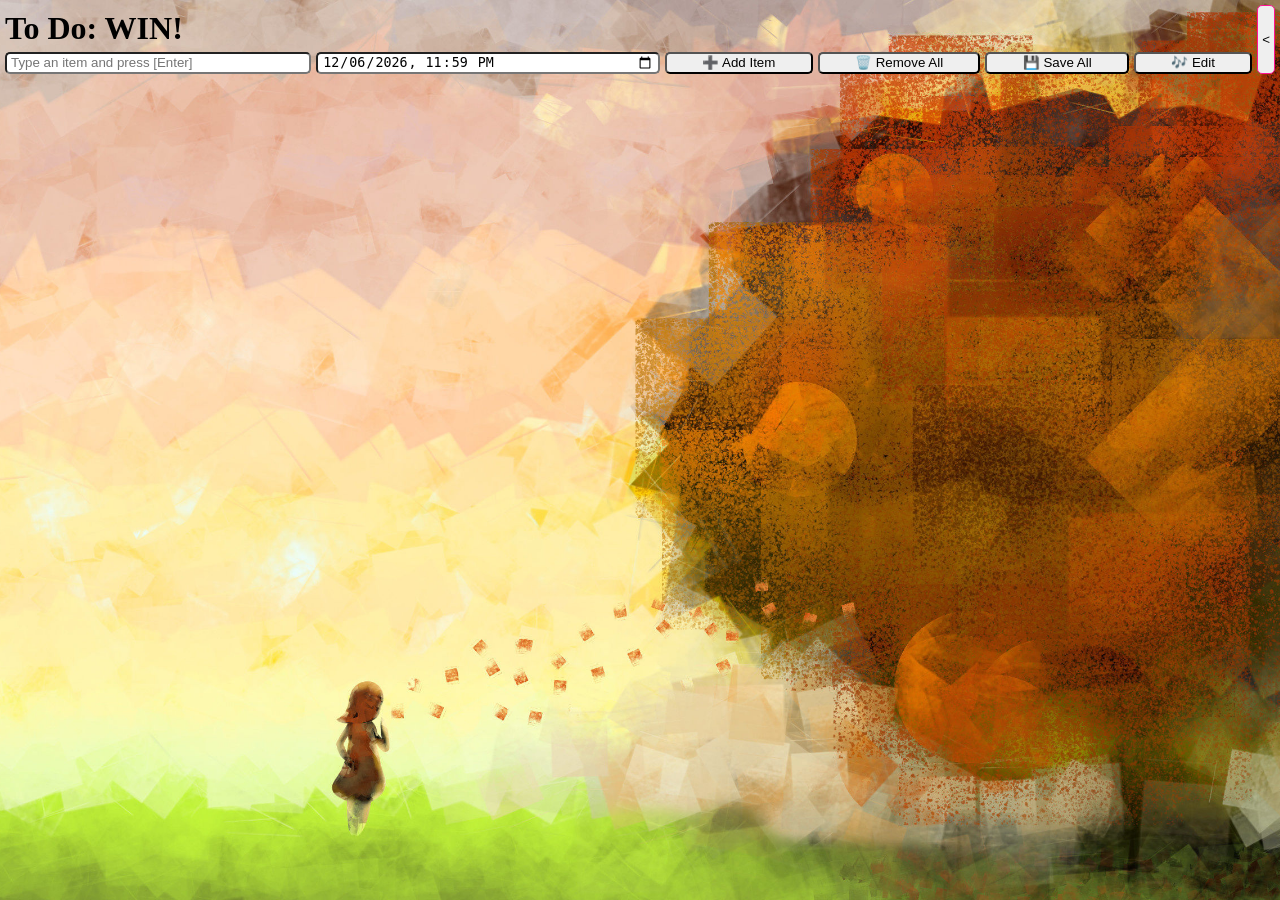
==== ToDoList.html @ baf98fbb "Make colors based on class" ====
<!doctype html>
<html lang="en-US">
    <head>
        <meta name="viewport" content="width=device-width">
        <style>
            .pink {
                border: 1px solid deeppink;
                border-radius: 5px;
            }
            body {
                background-image: url("assets/2560x1600.jpg");
                background-size:cover;
                background-position: center;
                margin: 0;
                padding: 0;
                height: 100vh;
                display: flex;
                flex-direction: column;
                min-width: 407px;
            }
            header {
                flex: 0 0 auto;
                margin: 5px;
                display: flex;
                gap: 5px;
            }
            h1 {
                margin: 5px 0px;
                width: 100%;
            }
            input {
                padding: 0px 4px 1px 4px;
                border-width: 2px;
                border-radius: 5px;
            }
            #mainHeader {
                flex: 1 1;
            }
            .level1 {
                display: flex;
                flex-wrap: wrap;
                gap: 5px;
            }
            .level2 {
                flex: 1 1 auto;
                display: flex;
                gap: 5px;
                flex-wrap: wrap;
            }
            .level2 * {
                flex: 1 1 auto;
            }
            #editURL {
                display: none;
                flex: 1 1 100%;
            }
            #besideHeader {
                flex: 0 1 auto;
                display: flex;
                gap: 5px;
            }
            #besideHeaderContent {
                display: none;
                flex-wrap: wrap;
                align-items: center;
                gap: 5px;
            }
            .counter {
                flex: 1 1 auto;
                background-color: #FFFFFF88;
                border-radius: 5px;
                padding: 5px;
                display: flex;
                flex-direction: column;
            }
            #counterTitle1,#counterTitle2,#counterTitle3 {
                line-height: 1.1;
            }
            #counterDay1,#counterDay2,#counterDay3 {
                font-size: 1.5em;
                margin: 0px;
                text-align: right;
                line-height: 1.1;
            }
            .counterHHMM {
                font-size: 0.75em;
            }
            section {
                flex-grow: 1; /* Allow the content section to expand to fill remaining space */
                overflow-y: auto;
                margin: 5px;
            }
            .listItem {
                padding: 10px;
                margin: 5px 0px;
                background-color: #FFFFFF88;
                border-radius: 5px;
                display: flex;
                gap: 0px 5px; /* Spacing between elements */
                flex-wrap: wrap;
                align-items: baseline;
            }
            .listText {
                flex: 1 1; /* 1 1 fills the available space */
            }
            .actualText {
                padding: 5px;
                word-break: break-word;
                font: 1em "Liberation Serif", serif;
            }
            .listDate {
                flex: 0 0 auto;
                text-align: right;
            }
            .sublistItem {
                padding: 10px;
                margin: 4px 24px 4px 15px;
                width: 100%;
                background-color: #FFFFFF88;
                border-radius: 5px;
                display: flex;
                gap: 5px; /* Spacing between elements */
                align-items: baseline;
            }
            iframe {
                flex: 0 0 auto;
                min-width: 325px;
                margin: 5px
            }
            .overdue {
                background-color: #F00;
                color: white;
            }
            .listItem.done {
                background-color: #0F88;
                color: green;
            }
            .sublistItem.done {
                background-color: #0000;
                color: #0008;
            }
        </style>
        <title>To Do: WIN!</title>
    </head>
    <body>
        <!-- title at the top is editable because of the "span contenteditable" -->
        <header>
            <div id="mainHeader">
                <h1><span contenteditable>To Do: WIN!</span></h1>
                <!-- textbox for adding items to list  -->
                <div class="level1">
                    <div class="level2">
                        <input type="text" id="listInput" placeholder="Type an item and press [Enter]">
                        <input type="datetime-local" id="listDate">
                    </div>
                    <div class="level2">
                        <!-- creating button for adding an item to the list  -->
                        <input type="button" id="addItem" value="➕ Add Item" onclick="addItemToList()">
                        <!-- remove all button to be there event listener is onclick  -->
                        <input type="button" id="removeAll" value="🗑️ Remove All" onclick="itemRemoveAll()">
                        <input type="button" id="saveAll" value="💾 Save All" onclick="refreshLocalStorage()">
                        <input type="button" id="openEditor" value="🎶 Edit" onclick="openEditor()">
                    </div>
                    <input type="text" id="editURL" placeholder="Copy/paste the embed URL after 'src=' in the source, then click edit." onfocusout="editURL()">
                </div>

            </div>
            <div id="besideHeader">
                <input type="button" class="pink" value="<" onclick="openBesideHeader()">
                <div id="besideHeaderContent">
                    <div class="counter pink">
                        <div contenteditable id="counterTitle1" onfocusout="editCounter(1)">Days since</div>
                        <input type="date" id="counterDate1" onchange="editCounter(1)">
                        <p id="counterDay1">0 <span class="counterHHMM">00:00</span></p>
                    </div>
                    <div class="counter pink">
                        <div contenteditable id="counterTitle2" onfocusout="editCounter(2)">Days since</div>
                        <input type="date" id="counterDate2" onchange="editCounter(2)">
                        <p id="counterDay2">0 <span class="counterHHMM">00:00</span></p>
                    </div>
                    <div class="counter pink">
                        <div contenteditable id="counterTitle3" onfocusout="editCounter(3)">Days since</div>
                        <input type="date" id="counterDate3" onchange="editCounter(3)">
                        <p id="counterDay3">0 <span class="counterHHMM">00:00</span></p>
                    </div>
                </div>
            </div>
        </header>
        <!-- section for list items so that it is easier to handle  -->
        <section id="listArea"></section>
        <iframe id="player" src="https://open.spotify.com/embed/playlist/37i9dQZF1DWUZMtnnlvJ9p?utm_source=generator" height="152" frameBorder="0" allowfullscreen="" allow="autoplay; clipboard-write; encrypted-media; fullscreen; picture-in-picture" loading="lazy"></iframe>
        <script src="scripts/ToDoList.js"></script>
    </body>
</html>
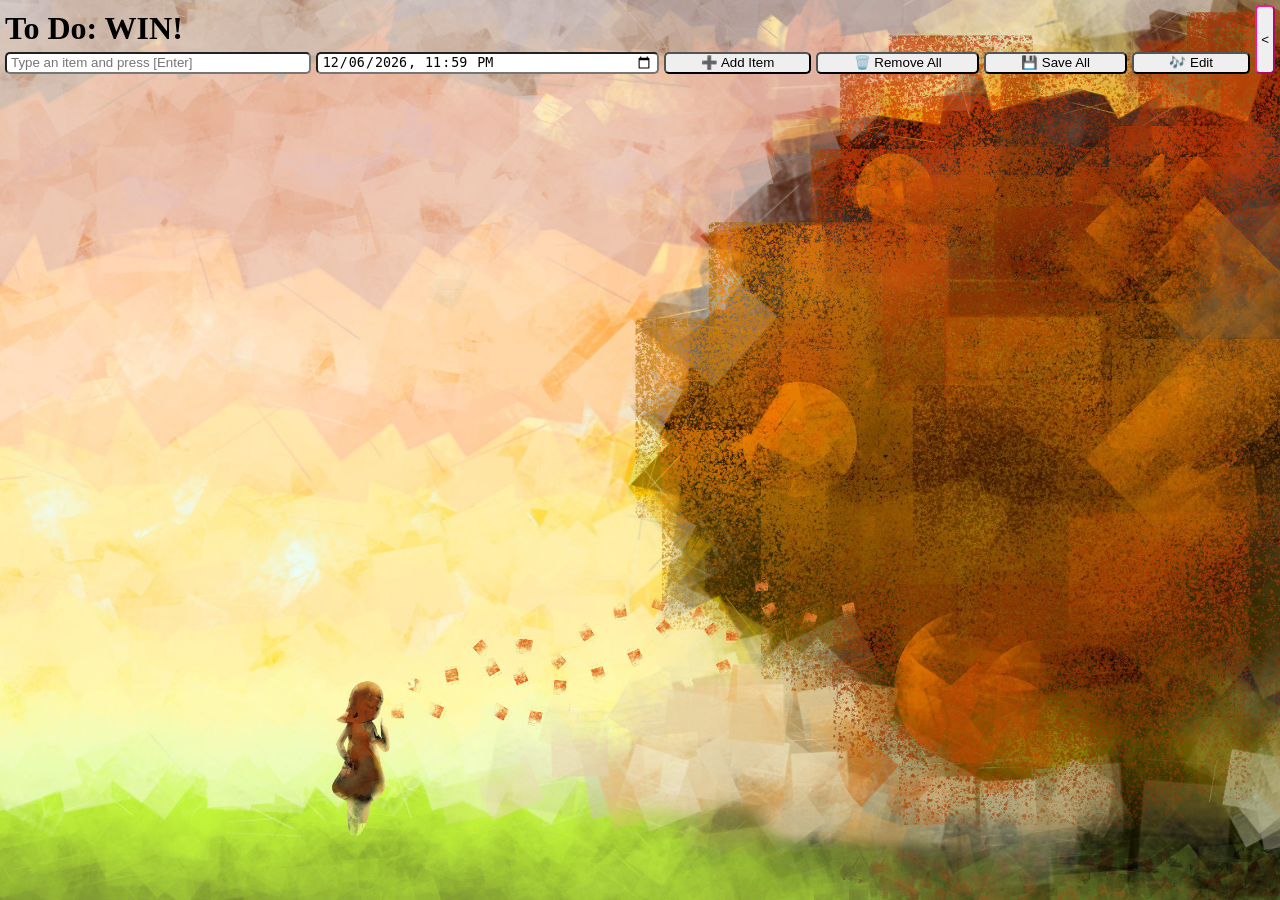
==== commit 635de91b: "Update ToDoList.html" ====
--- a/ToDoList.html
+++ b/ToDoList.html
@@ -4,7 +4,7 @@
         <meta name="viewport" content="width=device-width">
         <style>
             .pink {
-                border: 1px solid deeppink;
+                border: 2px outset deeppink;
                 border-radius: 5px;
             }
             body {
@@ -99,6 +99,18 @@
                 gap: 0px 5px; /* Spacing between elements */
                 flex-wrap: wrap;
                 align-items: baseline;
+                transition: all 0.3s ease;
+            }
+            .listToggle {
+                transition: all 0.3s ease;
+                width:max-content;
+            }
+            .listItem:not(:has(.sublistItem)) .listToggle{
+                opacity: 0.2;
+                z-index: -1;
+            }
+            .listItem.closed .listToggle{
+                transform: rotate(90deg);
             }
             .listText {
                 flex: 1 1; /* 1 1 fills the available space */
@@ -112,15 +124,73 @@
                 flex: 0 0 auto;
                 text-align: right;
             }
+            .listRepeat{
+            }
+            .switch {
+                position: relative;
+                display: inline-block;
+                width: 14px;
+                height: 24px;
+            }
+            .switch input {
+                opacity: 0;
+                width: 0;
+                height: 0;
+            }
+            .slider {
+                position: absolute;
+                cursor: pointer;
+                top: 0;
+                left: 0;
+                right: 0;
+                bottom: 0;
+                background-color: #ccc;
+                transition: .4s;
+                height: 100%;
+                border-radius: 3px;
+            }
+            .slider:before {
+                position: absolute;
+                content: "1";
+                height: 10px;
+                width: 8px;
+                left: 1px;
+                bottom: 1px;
+                background-color: white;
+                transition: .4s;
+                display: flex;
+                justify-content: center;
+                align-items: center;
+                font-size: 9px;
+                line-height: 10px;
+                border-radius: 2px;
+                border: 2px outset;
+                color: black;
+            }
+            /*input:checked + .slider {
+                background-color: yellow;
+            }*/
+            input:checked + .slider:before {
+                content: "🗘";
+                transform: translateY(-8px);
+            }
             .sublistItem {
                 padding: 10px;
-                margin: 4px 24px 4px 15px;
+                margin: 4px 24px 4px 18px;
                 width: 100%;
                 background-color: #FFFFFF88;
                 border-radius: 5px;
                 display: flex;
                 gap: 5px; /* Spacing between elements */
                 align-items: baseline;
+                transition: all 0.3s ease;
+            }
+            .listItem.closed .sublistItem {
+                opacity: 0;
+                height: 0px;
+                margin: 0px 24px 0px 18px;
+                padding: 0px 10px;
+                z-index: -1;
             }
             iframe {
                 flex: 0 0 auto;
@@ -138,6 +208,8 @@
             .sublistItem.done {
                 background-color: #0000;
                 color: #0008;
+                padding: 0px 10px;
+                margin: 0px 24px 0px 18px;
             }
         </style>
         <title>To Do: WIN!</title>
@@ -163,7 +235,6 @@
                     </div>
                     <input type="text" id="editURL" placeholder="Copy/paste the embed URL after 'src=' in the source, then click edit." onfocusout="editURL()">
                 </div>
-
             </div>
             <div id="besideHeader">
                 <input type="button" class="pink" value="<" onclick="openBesideHeader()">
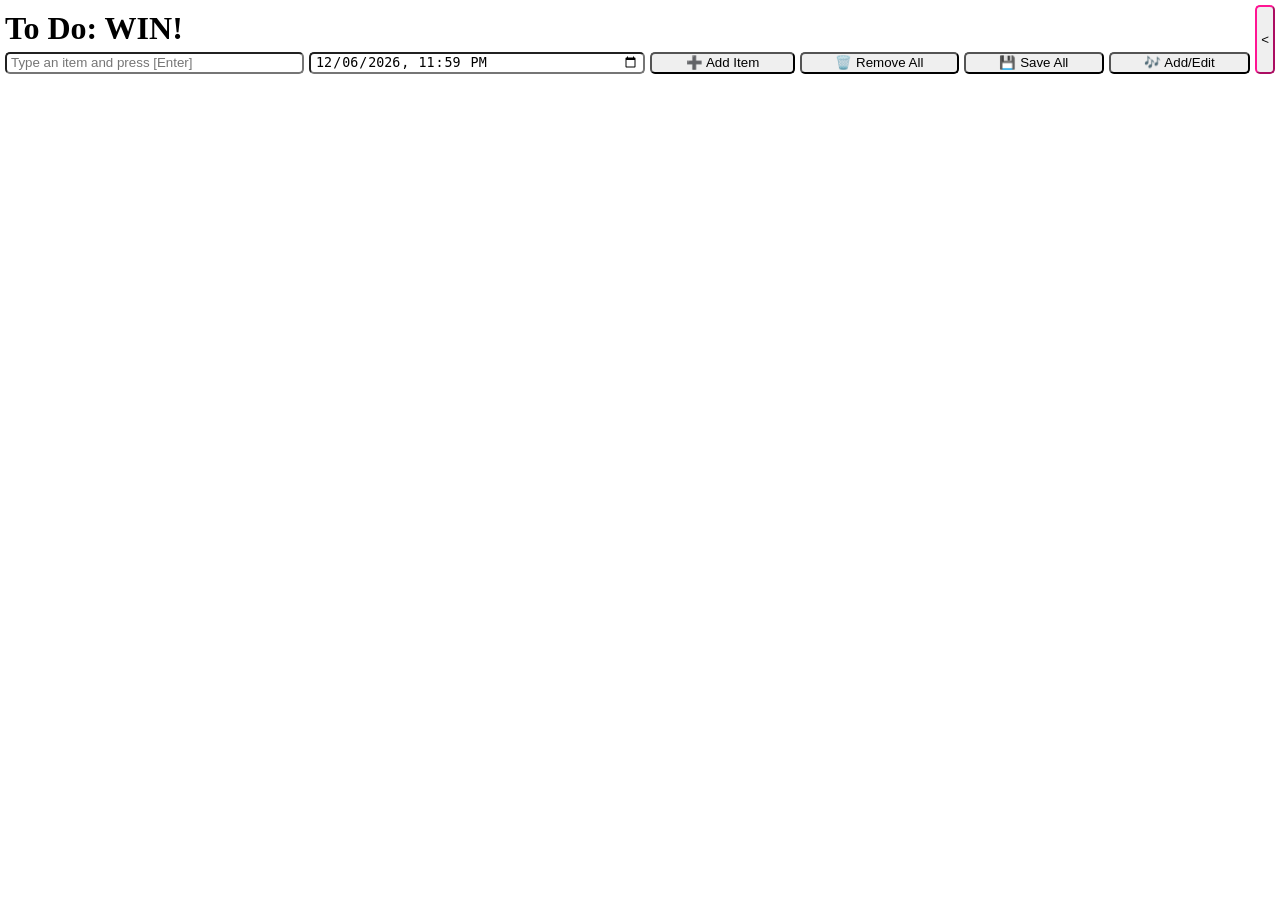
==== commit bc142060: "Separate css" ====
--- a/ToDoList.html
+++ b/ToDoList.html
@@ -2,216 +2,7 @@
 <html lang="en-US">
     <head>
         <meta name="viewport" content="width=device-width">
-        <style>
-            .pink {
-                border: 2px outset deeppink;
-                border-radius: 5px;
-            }
-            body {
-                background-image: url("assets/2560x1600.jpg");
-                background-size:cover;
-                background-position: center;
-                margin: 0;
-                padding: 0;
-                height: 100vh;
-                display: flex;
-                flex-direction: column;
-                min-width: 407px;
-            }
-            header {
-                flex: 0 0 auto;
-                margin: 5px;
-                display: flex;
-                gap: 5px;
-            }
-            h1 {
-                margin: 5px 0px;
-                width: 100%;
-            }
-            input {
-                padding: 0px 4px 1px 4px;
-                border-width: 2px;
-                border-radius: 5px;
-            }
-            #mainHeader {
-                flex: 1 1;
-            }
-            .level1 {
-                display: flex;
-                flex-wrap: wrap;
-                gap: 5px;
-            }
-            .level2 {
-                flex: 1 1 auto;
-                display: flex;
-                gap: 5px;
-                flex-wrap: wrap;
-            }
-            .level2 * {
-                flex: 1 1 auto;
-            }
-            #editURL {
-                display: none;
-                flex: 1 1 100%;
-            }
-            #besideHeader {
-                flex: 0 1 auto;
-                display: flex;
-                gap: 5px;
-            }
-            #besideHeaderContent {
-                display: none;
-                flex-wrap: wrap;
-                align-items: center;
-                gap: 5px;
-            }
-            .counter {
-                flex: 1 1 auto;
-                background-color: #FFFFFF88;
-                border-radius: 5px;
-                padding: 5px;
-                display: flex;
-                flex-direction: column;
-            }
-            #counterTitle1,#counterTitle2,#counterTitle3 {
-                line-height: 1.1;
-            }
-            #counterDay1,#counterDay2,#counterDay3 {
-                font-size: 1.5em;
-                margin: 0px;
-                text-align: right;
-                line-height: 1.1;
-            }
-            .counterHHMM {
-                font-size: 0.75em;
-            }
-            section {
-                flex-grow: 1; /* Allow the content section to expand to fill remaining space */
-                overflow-y: auto;
-                margin: 5px;
-            }
-            .listItem {
-                padding: 10px;
-                margin: 5px 0px;
-                background-color: #FFFFFF88;
-                border-radius: 5px;
-                display: flex;
-                gap: 0px 5px; /* Spacing between elements */
-                flex-wrap: wrap;
-                align-items: baseline;
-                transition: all 0.3s ease;
-            }
-            .listToggle {
-                transition: all 0.3s ease;
-                width:max-content;
-            }
-            .listItem:not(:has(.sublistItem)) .listToggle{
-                opacity: 0.2;
-                z-index: -1;
-            }
-            .listItem.closed .listToggle{
-                transform: rotate(90deg);
-            }
-            .listText {
-                flex: 1 1; /* 1 1 fills the available space */
-            }
-            .actualText {
-                padding: 5px;
-                word-break: break-word;
-                font: 1em "Liberation Serif", serif;
-            }
-            .listDate {
-                flex: 0 0 auto;
-                text-align: right;
-            }
-            .listRepeat{
-            }
-            .switch {
-                position: relative;
-                display: inline-block;
-                width: 14px;
-                height: 24px;
-            }
-            .switch input {
-                opacity: 0;
-                width: 0;
-                height: 0;
-            }
-            .slider {
-                position: absolute;
-                cursor: pointer;
-                top: 0;
-                left: 0;
-                right: 0;
-                bottom: 0;
-                background-color: #ccc;
-                transition: .4s;
-                height: 100%;
-                border-radius: 3px;
-            }
-            .slider:before {
-                position: absolute;
-                content: "1";
-                height: 10px;
-                width: 8px;
-                left: 1px;
-                bottom: 1px;
-                background-color: white;
-                transition: .4s;
-                display: flex;
-                justify-content: center;
-                align-items: center;
-                font-size: 9px;
-                line-height: 10px;
-                border-radius: 2px;
-                border: 2px outset;
-                color: black;
-            }
-            /*input:checked + .slider {
-                background-color: yellow;
-            }*/
-            input:checked + .slider:before {
-                content: "🗘";
-                transform: translateY(-8px);
-            }
-            .sublistItem {
-                padding: 10px;
-                margin: 4px 24px 4px 18px;
-                width: 100%;
-                background-color: #FFFFFF88;
-                border-radius: 5px;
-                display: flex;
-                gap: 5px; /* Spacing between elements */
-                align-items: baseline;
-                transition: all 0.3s ease;
-            }
-            .listItem.closed .sublistItem {
-                opacity: 0;
-                height: 0px;
-                margin: 0px 24px 0px 18px;
-                padding: 0px 10px;
-                z-index: -1;
-            }
-            iframe {
-                flex: 0 0 auto;
-                min-width: 325px;
-                margin: 5px
-            }
-            .overdue {
-                background-color: #F00;
-                color: white;
-            }
-            .listItem.done {
-                background-color: #0F88;
-                color: green;
-            }
-            .sublistItem.done {
-                background-color: #0000;
-                color: #0008;
-                padding: 0px 10px;
-                margin: 0px 24px 0px 18px;
-            }
-        </style>
+        <link href="styles/ToDoList.css" rel="stylesheet">
         <title>To Do: WIN!</title>
     </head>
     <body>
@@ -231,9 +22,9 @@
                         <!-- remove all button to be there event listener is onclick  -->
                         <input type="button" id="removeAll" value="🗑️ Remove All" onclick="itemRemoveAll()">
                         <input type="button" id="saveAll" value="💾 Save All" onclick="refreshLocalStorage()">
-                        <input type="button" id="openEditor" value="🎶 Edit" onclick="openEditor()">
+                        <input type="button" id="openEditor" value="🎶 Add/Edit" onclick="openEditor()">
                     </div>
-                    <input type="text" id="editURL" placeholder="Copy/paste the embed URL after 'src=' in the source, then click edit." onfocusout="editURL()">
+                    <input type="text" id="editURL" placeholder="Copy/paste the embed URL after 'src=' in the source, then click Add/Edit." onfocusout="editURL()">
                 </div>
             </div>
             <div id="besideHeader">
@@ -259,7 +50,7 @@
         </header>
         <!-- section for list items so that it is easier to handle  -->
         <section id="listArea"></section>
-        <iframe id="player" src="https://open.spotify.com/embed/playlist/37i9dQZF1DWUZMtnnlvJ9p?utm_source=generator" height="152" frameBorder="0" allowfullscreen="" allow="autoplay; clipboard-write; encrypted-media; fullscreen; picture-in-picture" loading="lazy"></iframe>
+        <iframe id="player" src="about:blank" height="0" frameBorder="0" allowfullscreen="" allow="autoplay; clipboard-write; encrypted-media; fullscreen; picture-in-picture" loading="lazy"></iframe>
         <script src="scripts/ToDoList.js"></script>
     </body>
 </html>
--- a/styles/ToDoList.css
+++ b/styles/ToDoList.css
@@ -0,0 +1,234 @@
+.pink {
+    border: 2px outset deeppink;
+    border-radius: 5px;
+}
+body {
+    /* background-image: url("assets/2560x1600.jpg"); */
+    background-size:cover;
+    background-position: center;
+    margin: 0;
+    padding: 0;
+    height: 100vh;
+    display: flex;
+    flex-direction: column;
+    min-width: 407px;
+}
+header {
+    flex: 0 0 auto;
+    margin: 5px;
+    display: flex;
+    gap: 5px;
+}
+h1 {
+    margin: 5px 0px;
+    width: 100%;
+    flex: 1 0 auto;
+}
+input {
+    padding: 0px 4px 1px 4px;
+    border-width: 2px;
+    border-radius: 5px;
+}
+#mainHeader {
+    flex: 1 1;
+    display: flex;
+    flex-wrap: wrap;
+}
+.level1 {
+    flex: 1 1 auto;
+    display: flex;
+    flex-wrap: wrap;
+    gap: 5px;
+}
+.level2 {
+    flex: 1 1 auto;
+    display: flex;
+    gap: 5px;
+    flex-wrap: wrap;
+}
+.level2 * {
+    flex: 1 1 auto;
+}
+#editURL {
+    display: none;
+    flex: 1 1 100%;
+}
+#besideHeader {
+    flex: 0 1 auto;
+    display: flex;
+    gap: 5px;
+}
+#besideHeaderContent {
+    display: none;
+    flex-wrap: wrap;
+    align-items: center;
+    gap: 5px;
+}
+.counter {
+    flex: 1 1 auto;
+    height: calc(100% - 14px);
+    background-color: #FFFFFF88;
+    border-radius: 5px;
+    padding: 5px;
+    display: flex;
+    flex-direction: column;
+}
+#counterTitle1,#counterTitle2,#counterTitle3 {
+    line-height: 1.1;
+}
+#counterDay1,#counterDay2,#counterDay3 {
+    font-size: 1.5em;
+    margin: 0px;
+    text-align: right;
+    line-height: 1.1;
+}
+.counterHHMM {
+    font-size: 0.75em;
+}
+section {
+    flex-grow: 1; /* Allow the content section to expand to fill remaining space */
+    overflow-y: auto;
+    margin: 5px;
+}
+.listItem {
+    padding: 10px;
+    margin: 5px 0px;
+    background-color: #FFFFFF88;
+    border-radius: 5px;
+    display: flex;
+    gap: 0px 5px; /* Spacing between elements */
+    flex-wrap: wrap;
+    align-items: baseline;
+    transition: all 0.3s ease;
+}
+.listToggle {
+    transition: all 0.3s ease;
+    width:max-content;
+}
+.listItem:not(:has(.sublistItem)) .listToggle{
+    opacity: 0.2;
+    z-index: -1;
+}
+.listItem.closed .listToggle{
+    transform: rotate(90deg);
+}
+.listText {
+    flex: 1 1; /* 1 1 fills the available space */
+}
+.actualText {
+    padding: 5px;
+    word-break: break-word;
+    font: 1em "Liberation Serif", serif;
+}
+.listDate {
+    flex: 0 0 auto;
+    text-align: right;
+}
+.listRepeat{
+}
+.switch {
+    position: relative;
+    display: inline-block;
+    width: 14px;
+    height: 24px;
+}
+.switch input {
+    opacity: 0;
+    width: 0;
+    height: 0;
+}
+.slider {
+    position: absolute;
+    cursor: pointer;
+    top: 0;
+    left: 0;
+    right: 0;
+    bottom: 0;
+    background-color: #ccc;
+    transition: .4s;
+    height: 100%;
+    border-radius: 3px;
+}
+.slider:before {
+    position: absolute;
+    content: "1";
+    height: 10px;
+    width: 8px;
+    left: 1px;
+    bottom: 1px;
+    background-color: white;
+    transition: .4s;
+    display: flex;
+    justify-content: center;
+    align-items: center;
+    font-size: 9px;
+    line-height: 10px;
+    border-radius: 2px;
+    border: 2px outset;
+    color: black;
+}
+/*input:checked + .slider {
+    background-color: yellow;
+}*/
+input:checked + .slider:before {
+    content: "🗘";
+    transform: translateY(-8px);
+}
+.sublistItem {
+    padding: 10px;
+    margin: 4px 24px 4px 18px;
+    width: 100%;
+    background-color: #FFF8;
+    border-radius: 5px;
+    display: flex;
+    gap: 5px; /* Spacing between elements */
+    align-items: baseline;
+    transition: all 0.3s ease;
+}
+.listItem.closed .sublistItem {
+    opacity: 0;
+    height: 0px;
+    margin: 0px 24px 0px 18px;
+    padding: 0px 10px;
+    z-index: -1;
+}
+iframe {
+    flex: 0 0 auto;
+    min-width: 325px;
+    margin: 5px
+}
+.overdue {
+    background-color: #F00;
+    color: white;
+}
+.listItem.done {
+    background-color: #0F88;
+    color: green;
+}
+.sublistItem.done {
+    background-color: #0000;
+    color: #0008;
+    padding: 0px 10px;
+    margin: 0px 24px 0px 18px;
+}
+@media (prefers-color-scheme: dark) {
+    body {
+        background: #1a1a1a;
+        color: #f0f0f0;
+    }
+    .overdue {
+        background-color: #F00;
+        color: white;
+    }
+    .listItem.done {
+        background-color: #0F88;
+        color: lightgreen;
+    }
+    .sublistItem {
+        background-color: #0008;
+    }
+    .sublistItem.done {
+        background-color: #0000;
+        color: #fff8;
+    }
+}
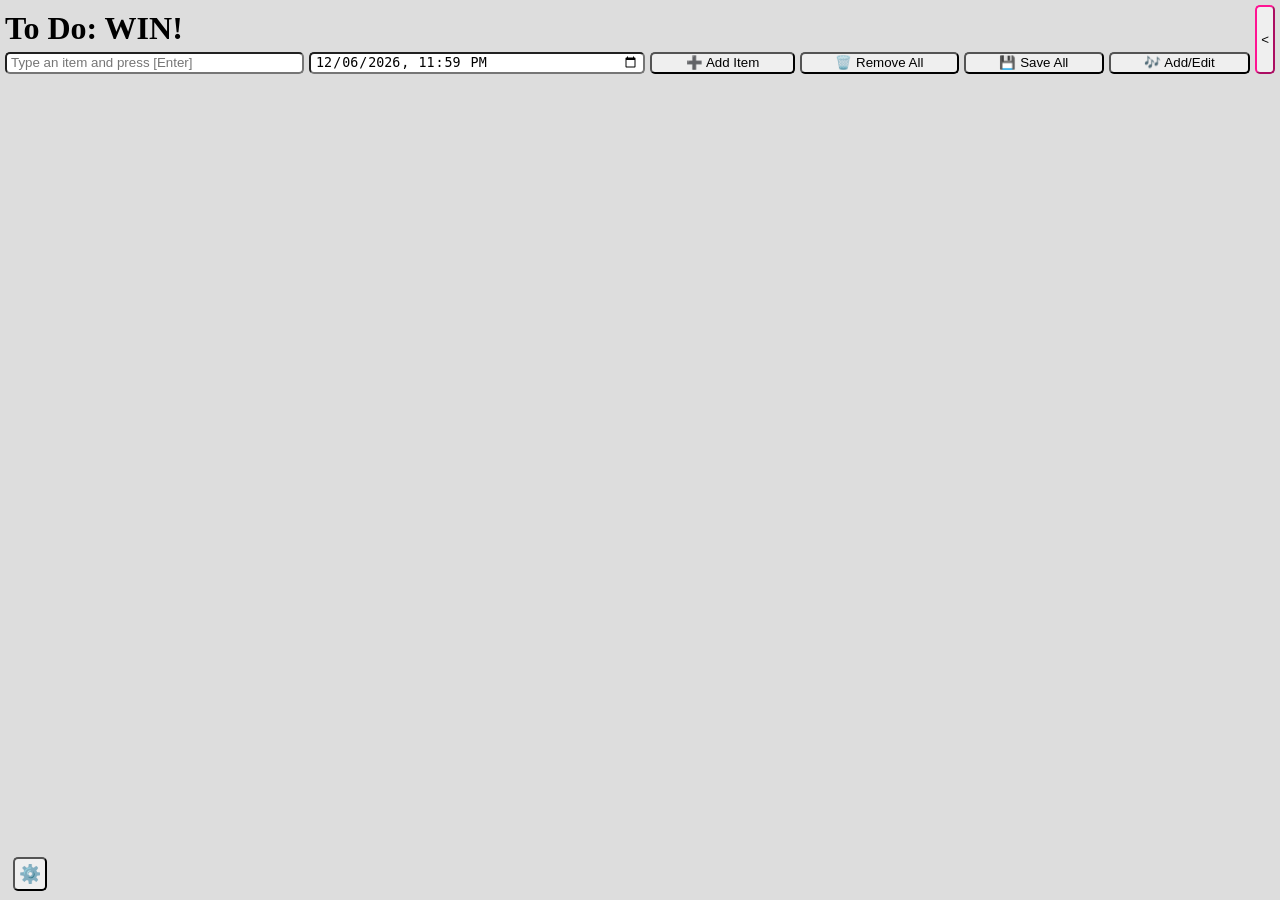
==== commit fe80ce7e: "Add background image selection" ====
--- a/ToDoList.html
+++ b/ToDoList.html
@@ -30,17 +30,17 @@
             <div id="besideHeader">
                 <input type="button" class="pink" value="<" onclick="openBesideHeader()">
                 <div id="besideHeaderContent">
-                    <div class="counter pink">
+                    <div class="counter pink transparent">
                         <div contenteditable id="counterTitle1" onfocusout="editCounter(1)">Days since</div>
                         <input type="date" id="counterDate1" onchange="editCounter(1)">
                         <p id="counterDay1">0 <span class="counterHHMM">00:00</span></p>
                     </div>
-                    <div class="counter pink">
+                    <div class="counter pink transparent">
                         <div contenteditable id="counterTitle2" onfocusout="editCounter(2)">Days since</div>
                         <input type="date" id="counterDate2" onchange="editCounter(2)">
                         <p id="counterDay2">0 <span class="counterHHMM">00:00</span></p>
                     </div>
-                    <div class="counter pink">
+                    <div class="counter pink transparent">
                         <div contenteditable id="counterTitle3" onfocusout="editCounter(3)">Days since</div>
                         <input type="date" id="counterDate3" onchange="editCounter(3)">
                         <p id="counterDay3">0 <span class="counterHHMM">00:00</span></p>
@@ -51,6 +51,21 @@
         <!-- section for list items so that it is easier to handle  -->
         <section id="listArea"></section>
         <iframe id="player" src="about:blank" height="0" frameBorder="0" allowfullscreen="" allow="autoplay; clipboard-write; encrypted-media; fullscreen; picture-in-picture" loading="lazy"></iframe>
+        <input type="button" id="openSettings" class="transparent" value="⚙️" onclick="toggleSettings()">
+        <div id="settingsOverlay" class="solid">
+            <h2>Settings</h2>
+            <hr>
+            <h3>Background Image</h3>
+            <div id="backgroundImages">
+                <input type="radio" id="backgroundNone" name="background" value="none">
+                <label for="backgroundNone"><img src=assets/no-texture.jpg></label>
+                <input type="radio" id="backgroundImg1" name="background" value="Img1">
+                <label for="backgroundImg1"><img src=assets/2560x1600.jpg></label>
+            </div>
+            <hr>
+            <input type="button" id="saveSettings" value="Save" onclick="saveSettings()">
+            <input type="button" id="closeSettings" class="transparent" value="❌" onclick="toggleSettings()">
+        </div>
         <script src="scripts/ToDoList.js"></script>
     </body>
 </html>
--- a/styles/ToDoList.css
+++ b/styles/ToDoList.css
@@ -6,12 +6,14 @@
     /* background-image: url("assets/2560x1600.jpg"); */
     background-size:cover;
     background-position: center;
+    background-color: #ddd;
     margin: 0;
     padding: 0;
     height: 100vh;
     display: flex;
     flex-direction: column;
     min-width: 407px;
+    box-sizing: border-box;
 }
 header {
     flex: 0 0 auto;
@@ -67,7 +69,6 @@
 .counter {
     flex: 1 1 auto;
     height: calc(100% - 14px);
-    background-color: #FFFFFF88;
     border-radius: 5px;
     padding: 5px;
     display: flex;
@@ -211,15 +212,72 @@
     padding: 0px 10px;
     margin: 0px 24px 0px 18px;
 }
+#openSettings {
+    position: absolute;
+    bottom: 1%;
+    left: 1%;
+    aspect-ratio: 1;
+    font-size: large;
+}
+#closeSettings {
+    position: absolute;
+    top: 5px;
+    right: 5px;
+    aspect-ratio: 1;
+    font-size: large;
+}
+#settingsOverlay {
+    display: none;
+    position: absolute;
+    top: 1%;
+    left: 1%;
+    width: 98%;
+    height: 98%;
+    border: #888 solid;
+    border-radius: 5px;
+    box-sizing: border-box;
+    padding: 1%;
+}
+#backgroundImages {
+    display: flex;
+}
+#backgroundImages input {
+    display: none;
+}
+#backgroundImages label {
+    flex: auto;
+    border-radius: 5px;
+    border: #8888 solid;
+    margin: 5px;
+}
+#backgroundImages input:checked+label {
+    border: deeppink solid;
+}
+#backgroundImages img {
+    max-width: 100%;
+    height: 100%;
+}
+.shown {
+    display: block !important;
+}
+.transparent {
+    background-color: #FFF8;
+}
+.solid {
+    background-color: white;
+}
 @media (prefers-color-scheme: dark) {
     body {
-        background: #1a1a1a;
-        color: #f0f0f0;
+        background: #222;
+        color: #fff;
     }
     .overdue {
         background-color: #F00;
         color: white;
     }
+    .listItem {
+        background-color: #0008;
+    }
     .listItem.done {
         background-color: #0F88;
         color: lightgreen;
@@ -231,4 +289,14 @@
         background-color: #0000;
         color: #fff8;
     }
-}+    input {
+        background-color: black;
+        color: white;
+    }
+    .transparent {
+        background-color: #0008;
+    }
+    .solid {
+        background-color: black;
+    }
+}
